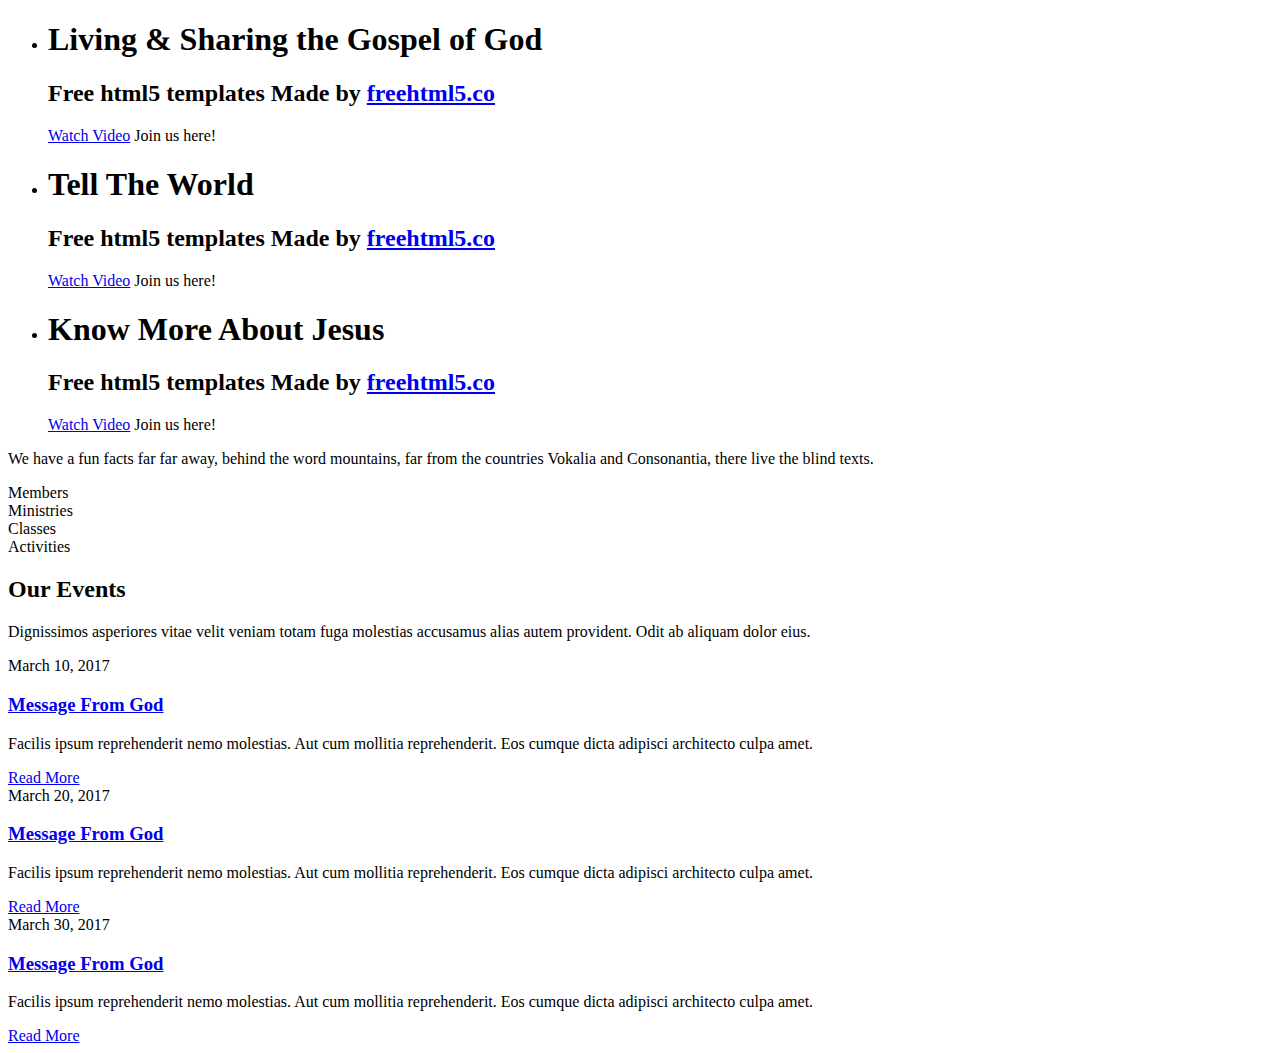
==== src/main/resources/templates/index.html @ 453fdbf7 "[add] 인덱스 페이지 생성" ====
<!DOCTYPE HTML>
<html xmlns:th="http://www.thymeleaf.org">
	<head>
	<meta charset="utf-8">
	<meta http-equiv="X-UA-Compatible" content="IE=edge">
	<title>Church &mdash; Free Website Template, Free HTML5 Template by freehtml5.co</title>
	<meta name="viewport" content="width=device-width, initial-scale=1">
	<meta name="description" content="Free HTML5 Website Template by freehtml5.co" />
	<meta name="keywords" content="free website templates, free html5, free template, free bootstrap, free website template, html5, css3, mobile first, responsive" />
	<meta name="author" content="freehtml5.co" />

	<!-- 
	//////////////////////////////////////////////////////

	FREE HTML5 TEMPLATE 
	DESIGNED & DEVELOPED by FreeHTML5.co
		
	Website: 		http://freehtml5.co/
	Email: 			info@freehtml5.co
	Twitter: 		http://twitter.com/fh5co
	Facebook: 		https://www.facebook.com/fh5co

	//////////////////////////////////////////////////////
	 -->

  	<!-- Facebook and Twitter integration -->
	<meta property="og:title" content=""/>
	<meta property="og:image" content=""/>
	<meta property="og:url" content=""/>
	<meta property="og:site_name" content=""/>
	<meta property="og:description" content=""/>
	<meta name="twitter:title" content="" />
	<meta name="twitter:image" content="" />
	<meta name="twitter:url" content="" />
	<meta name="twitter:card" content="" />

	<link href="https://fonts.googleapis.com/css?family=Source+Sans+Pro:400,600,700" rel="stylesheet">
	<link href="https://fonts.googleapis.com/css?family=Libre+Baskerville:400,400i,700" rel="stylesheet"
	>
	
	<!-- Animate.css -->
	<link rel="stylesheet" href="css/animate.css">
	<!-- Icomoon Icon Fonts-->
	<link rel="stylesheet" href="css/icomoon.css">
	<!-- Bootstrap  -->
	<link rel="stylesheet" href="css/bootstrap.css">

	<!-- Magnific Popup -->
	<link rel="stylesheet" href="css/magnific-popup.css">

	<!-- Flexslider  -->
	<link rel="stylesheet" href="css/flexslider.css">

	<!-- Owl Carousel  -->
	<link rel="stylesheet" href="css/owl.carousel.min.css">
	<link rel="stylesheet" href="css/owl.theme.default.min.css">

	<!-- Theme style  -->
	<link rel="stylesheet" href="css/style.css">

	<!-- Modernizr JS -->
	<script src="js/modernizr-2.6.2.min.js"></script>
	<!-- FOR IE9 below -->
	<!--[if lt IE 9]>
	<script src="js/respond.min.js"></script>
	<![endif]-->

	</head>
	<body>
		
	<div class="fh5co-loader"></div>
	

    <!-- 페이지 div 시작@@@@@@@@@@@@@@@@@@@@@@@@@@ -->
	<div id="page">



     <!-- 메뉴바 시작 @@@@@@@@@@@@@@@@@@@@@@@@     -->
	<nav class="fh5co-nav" role="navigation" th:replace="fragments/common :: menu">		
	</nav>
    <!-- 메뉴바 끝 @@@@@@@@@@@@@@@@@@@@@@@@     -->




    <!-- 본문 컨테이너 시작 @@@@@@@@@@@@@@@@@@@@@@@@@@ -->
	<div class="container-wrap">


        <!-- 슬라이드바 시작 @@@@@@@@@@@@@@@@@@@@@@@@@@@@@@ -->
		<aside id="fh5co-hero">
			<div class="flexslider">
				<ul class="slides">
			   	<li style="background-image: url(images/img_bg_1.jpg);">
			   		<div class="overlay"></div>
			   		<div class="container-fluid">
			   			<div class="row">
				   			<div class="col-md-6 col-md-offset-3 text-center">
				   				<div class="slider-text">
					   				<div class="slider-text-inner">
					   					<h1>Living &amp; Sharing the Gospel of God</h1>
											<h2>Free html5 templates Made by <a href="http://freehtml5.co/" target="_blank">freehtml5.co</a></h2>
											<p><a class="btn btn-primary btn-demo popup-vimeo" href="https://vimeo.com/channels/staffpicks/93951774"> <i class="icon-play4"></i> Watch Video</a> <a class="btn btn-primary btn-learn">Join us here! <i class="icon-arrow-right3"></i></a></p>
					   				</div>
				   				</div>
				   			</div>
				   		</div>
			   		</div>
			   	</li>
			   	<li style="background-image: url(images/img_bg_2.jpg);">
			   		<div class="overlay"></div>
			   		<div class="container-fluid">
			   			<div class="row">
				   			<div class="col-md-6 col-md-offset-3 text-center">
				   				<div class="slider-text">
					   				<div class="slider-text-inner">
					   					<h1>Tell The World</h1>
											<h2>Free html5 templates Made by <a href="http://freehtml5.co/" target="_blank">freehtml5.co</a></h2>
											<p><a class="btn btn-primary btn-demo popup-vimeo" href="https://vimeo.com/channels/staffpicks/93951774"> <i class="icon-play4"></i> Watch Video</a> <a class="btn btn-primary btn-learn">Join us here! <i class="icon-arrow-right3"></i></a></p>
					   				</div>
					   			</div>
				   			</div>
				   		</div>
			   		</div>
			   	</li>
			   	<li style="background-image: url(images/img_bg_3.jpg);">
			   		<div class="overlay"></div>
			   		<div class="container-fluids">
			   			<div class="row">
				   			<div class="col-md-6 col-md-offset-3 text-center">
				   				<div class="slider-text">
					   				<div class="slider-text-inner text-center">
					   					<h1>Know More About Jesus</h1>
											<h2>Free html5 templates Made by <a href="http://freehtml5.co/" target="_blank">freehtml5.co</a></h2>
											<p><a class="btn btn-primary btn-demo popup-vimeo" href="https://vimeo.com/channels/staffpicks/93951774"> <i class="icon-play4"></i> Watch Video</a> <a class="btn btn-primary btn-learn">Join us here! <i class="icon-arrow-right3"></i></a></p>
					   				</div>
					   			</div>
				   			</div>
				   		</div>
			   		</div>
			   	</li>
			  	</ul>
		  	</div>
		</aside>
		<!-- 슬라이드바 끝 @@@@@@@@@@@@@@@@@@@@@@@@@@@@@@ -->




        <!-- 카운터 시작@@@@@@@@@@@@@@@@@@@@@@@@@@@@@@@@@@@@@@ -->
		<div id="fh5co-counter" class="fh5co-counters">
			<div class="row">
				<div class="col-md-6 col-md-offset-3 text-center animate-box">
					<p>We have a fun facts far far away, behind the word mountains, far from the countries Vokalia and Consonantia, there live the blind texts.</p>
					</div>
			</div>
			<div class="row animate-box">
				<div class="col-md-8 col-md-offset-2">
					<div class="row">
						<div class="col-md-3 col-sm-6 col-xs-6 text-center">
							<span class="fh5co-counter js-counter" data-from="0" data-to="9452" data-speed="5000" data-refresh-interval="50"></span>
							<span class="fh5co-counter-label">Members</span>
						</div>
						<div class="col-md-3 col-sm-6 col-xs-6 text-center">
							<span class="fh5co-counter js-counter" data-from="0" data-to="214" data-speed="5000" data-refresh-interval="50"></span>
							<span class="fh5co-counter-label">Ministries</span>
						</div>
						<div class="clearfix visible-sm-block visible-xs-block"></div>
						<div class="col-md-3 col-sm-6 col-xs-6 text-center">
							<span class="fh5co-counter js-counter" data-from="0" data-to="433" data-speed="5000" data-refresh-interval="50"></span>
							<span class="fh5co-counter-label">Classes</span>
						</div>
						<div class="col-md-3 col-sm-6 col-xs-6 text-center">
							<span class="fh5co-counter js-counter" data-from="0" data-to="512" data-speed="5000" data-refresh-interval="50"></span>
							<span class="fh5co-counter-label">Activities</span>
						</div>
					</div>
				</div>
			</div>
		</div>
		<!-- 카운터 끝@@@@@@@@@@@@@@@@@@@@@@@@@@@@@@@@@@@@@@ -->





		<!-- 우리 이벤트 시작 @@@@@@@@@@@@@@@@@@@@@@@@@@@@@@@ -->
		<div id="fh5co-events">
			<div class="row animate-box">
				<div class="col-md-6 col-md-offset-3 text-center fh5co-heading">
					<h2>Our Events</h2>
					<p>Dignissimos asperiores vitae velit veniam totam fuga molestias accusamus alias autem provident. Odit ab aliquam dolor eius.</p>
				</div>
			</div>
			<div class="row">
				<div class="col-md-4 animate-box">
					<div class="events-entry">
						<span class="date">March 10, 2017</span>
						<h3><a href="#">Message From God</a></h3>
						<p>Facilis ipsum reprehenderit nemo molestias. Aut cum mollitia reprehenderit. Eos cumque dicta adipisci architecto culpa amet.</p>
						<a href="#">Read More <i class="icon-arrow-right3"></i></a>
					</div>
				</div>
				<div class="col-md-4 animate-box">
					<div class="events-entry">
						<span class="date">March 20, 2017</span>
						<h3><a href="#">Message From God</a></h3>
						<p>Facilis ipsum reprehenderit nemo molestias. Aut cum mollitia reprehenderit. Eos cumque dicta adipisci architecto culpa amet.</p>
						<a href="#">Read More <i class="icon-arrow-right3"></i></a>
					</div>
				</div>
				<div class="col-md-4 animate-box">
					<div class="events-entry">
						<span class="date">March 30, 2017</span>
						<h3><a href="#">Message From God</a></h3>
						<p>Facilis ipsum reprehenderit nemo molestias. Aut cum mollitia reprehenderit. Eos cumque dicta adipisci architecto culpa amet.</p>
						<a href="#">Read More <i class="icon-arrow-right3"></i></a>
					</div>
				</div>
			</div>
		</div> 
		<!-- 우리 이벤트 끝@@@@@@@@@@@@@@@@@@@@@@@@@@@@@@@ -->


	</div>
    <!-- 본문 컨테이너 끝 @@@@@@@@@@@@@@@@@@@@@@@@@@ -->



    <!-- 푸터 컨테이너 시작@@@@@@@@@@@@@@@@@@@@@@@@@@@ -->
	<div class="container-wrap" th:replace="fragments/common :: footer">
	</div><!-- END container-wrap -->
    <!-- 푸터 컨테이너 끝@@@@@@@@@@@@@@@@@@@@@@@@@@@ -->



	</div> 
    <!-- 페이지 div 끝@@@@@@@@@@@@@@@@@@@@@@@@@@ -->




	<div class="gototop js-top">
		<a href="#" class="js-gotop"><i class="icon-arrow-up2"></i></a>
	</div>
	
	<!-- jQuery -->
	<script src="js/jquery.min.js"></script>
	<!-- jQuery Easing -->
	<script src="js/jquery.easing.1.3.js"></script>
	<!-- Bootstrap -->
	<script src="js/bootstrap.min.js"></script>
	<!-- Waypoints -->
	<script src="js/jquery.waypoints.min.js"></script>
	<!-- Flexslider -->
	<script src="js/jquery.flexslider-min.js"></script>
	<!-- Carousel -->
	<script src="js/owl.carousel.min.js"></script>
	<!-- Magnific Popup -->
	<script src="js/jquery.magnific-popup.min.js"></script>
	<script src="js/magnific-popup-options.js"></script>
	<!-- Counters -->
	<script src="js/jquery.countTo.js"></script>
	<!-- Main -->
	<script src="js/main.js"></script>

	</body>
</html>
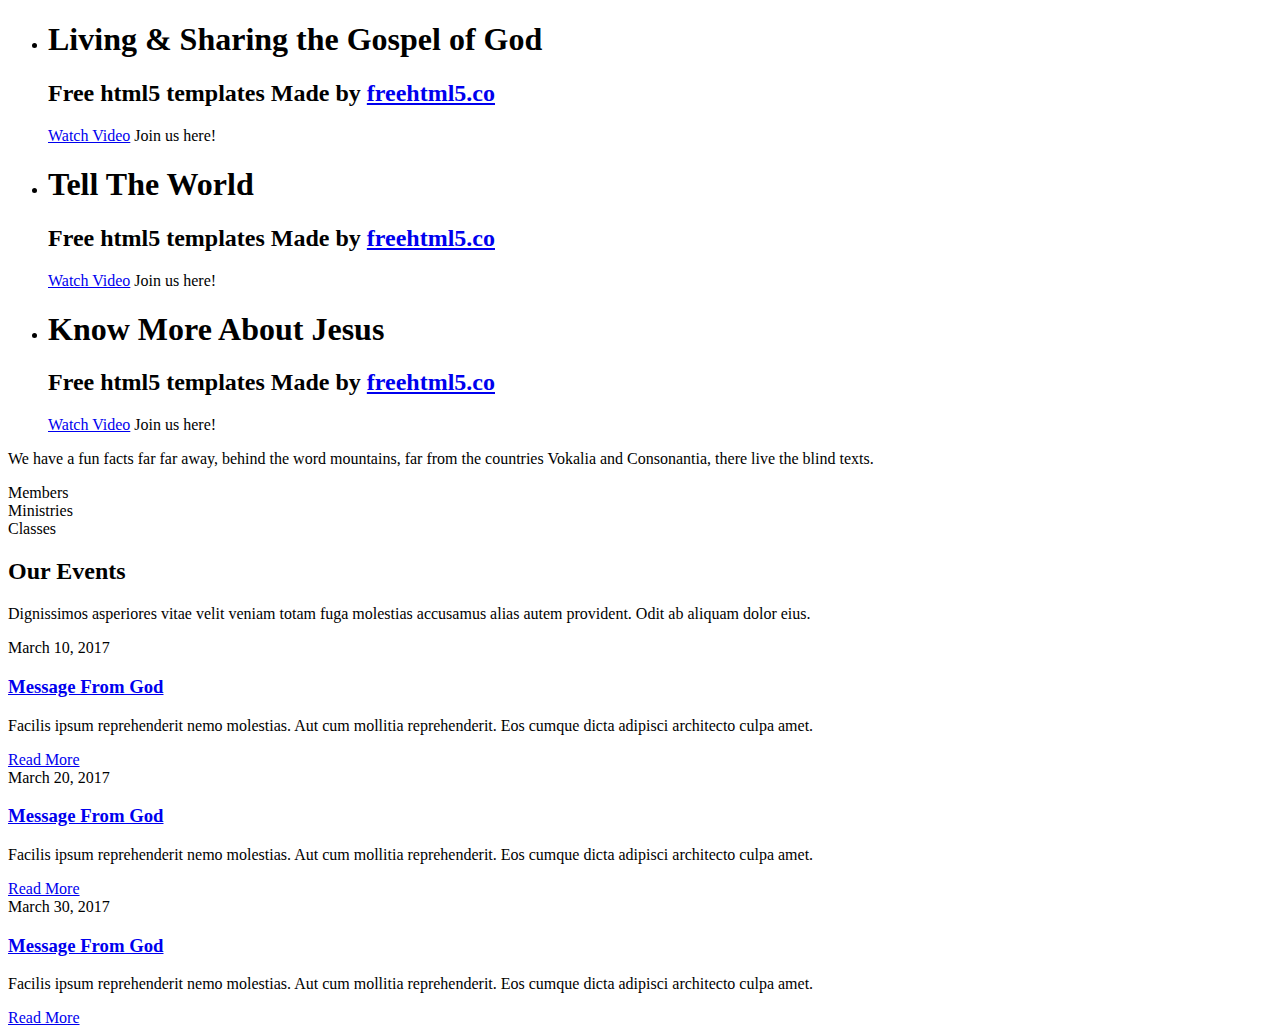
==== commit 5229478f: "[add] 메뉴 활성 및 비활성" ====
--- a/src/main/resources/templates/index.html
+++ b/src/main/resources/templates/index.html
@@ -3,7 +3,7 @@
 	<head>
 	<meta charset="utf-8">
 	<meta http-equiv="X-UA-Compatible" content="IE=edge">
-	<title>Church &mdash; Free Website Template, Free HTML5 Template by freehtml5.co</title>
+	<title>DDD &mdash; Dear Diary :D</title>
 	<meta name="viewport" content="width=device-width, initial-scale=1">
 	<meta name="description" content="Free HTML5 Website Template by freehtml5.co" />
 	<meta name="keywords" content="free website templates, free html5, free template, free bootstrap, free website template, html5, css3, mobile first, responsive" />
@@ -77,7 +77,7 @@
 
 
      <!-- 메뉴바 시작 @@@@@@@@@@@@@@@@@@@@@@@@     -->
-	<nav class="fh5co-nav" role="navigation" th:replace="fragments/common :: menu">		
+	<nav class="fh5co-nav" role="navigation" th:replace="fragments/common :: menu('home')">		
 	</nav>
     <!-- 메뉴바 끝 @@@@@@@@@@@@@@@@@@@@@@@@     -->
 
@@ -158,22 +158,18 @@
 			<div class="row animate-box">
 				<div class="col-md-8 col-md-offset-2">
 					<div class="row">
-						<div class="col-md-3 col-sm-6 col-xs-6 text-center">
+						<div class="col-md-4 col-sm-6 col-xs-6 text-center">
 							<span class="fh5co-counter js-counter" data-from="0" data-to="9452" data-speed="5000" data-refresh-interval="50"></span>
 							<span class="fh5co-counter-label">Members</span>
 						</div>
-						<div class="col-md-3 col-sm-6 col-xs-6 text-center">
+						<div class="col-md-4 col-sm-6 col-xs-6 text-center">
 							<span class="fh5co-counter js-counter" data-from="0" data-to="214" data-speed="5000" data-refresh-interval="50"></span>
 							<span class="fh5co-counter-label">Ministries</span>
 						</div>
 						<div class="clearfix visible-sm-block visible-xs-block"></div>
-						<div class="col-md-3 col-sm-6 col-xs-6 text-center">
+						<div class="col-md-4 col-sm-6 col-xs-6 text-center">
 							<span class="fh5co-counter js-counter" data-from="0" data-to="433" data-speed="5000" data-refresh-interval="50"></span>
 							<span class="fh5co-counter-label">Classes</span>
-						</div>
-						<div class="col-md-3 col-sm-6 col-xs-6 text-center">
-							<span class="fh5co-counter js-counter" data-from="0" data-to="512" data-speed="5000" data-refresh-interval="50"></span>
-							<span class="fh5co-counter-label">Activities</span>
 						</div>
 					</div>
 				</div>
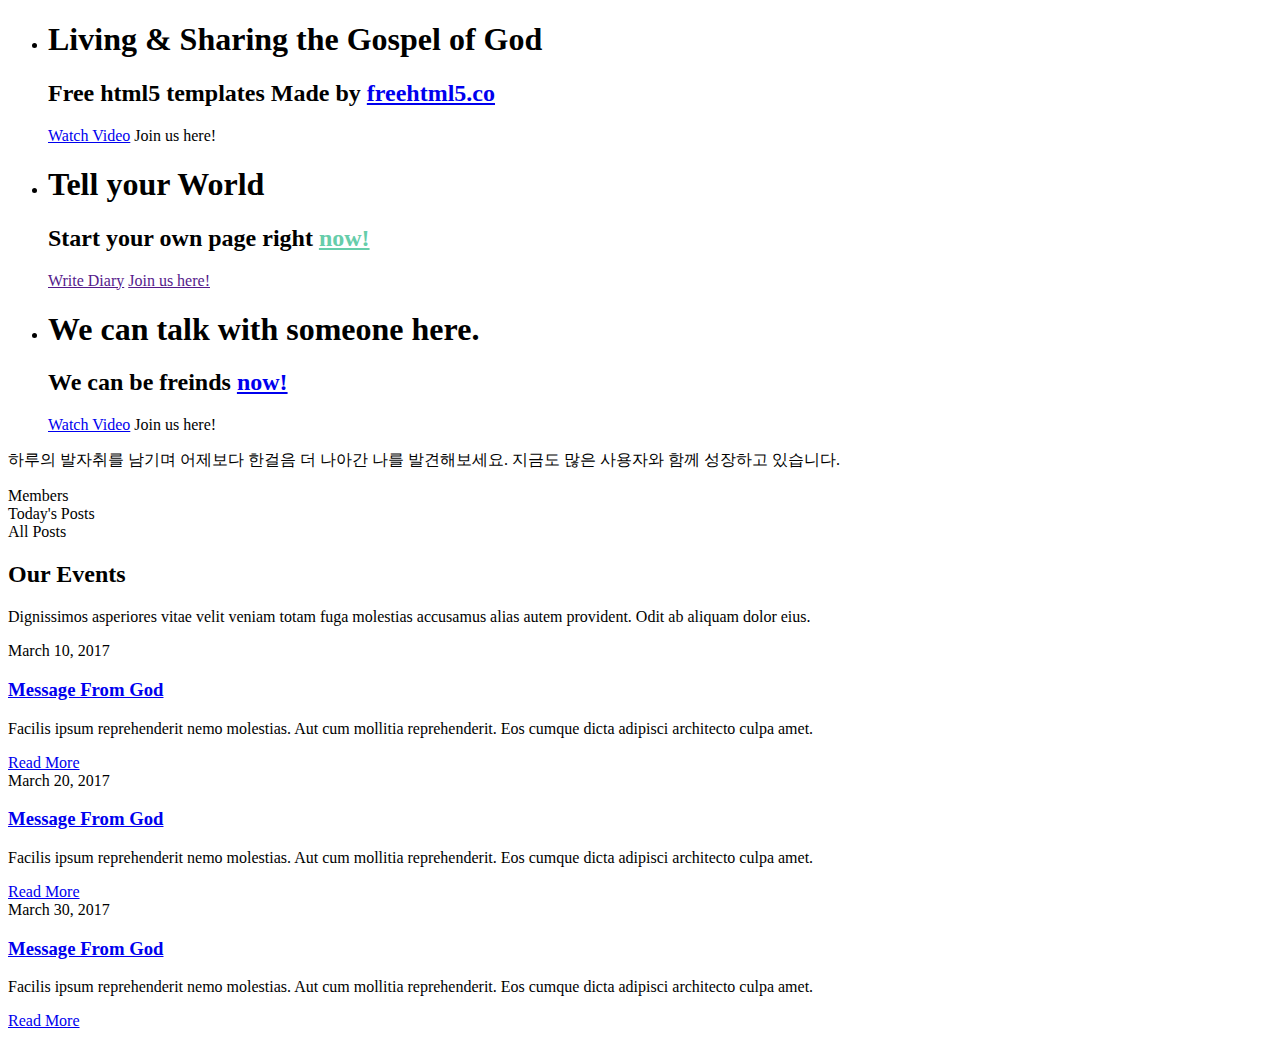
==== commit b214bf02: "[add] form Validation" ====
--- a/src/main/resources/templates/index.html
+++ b/src/main/resources/templates/index.html
@@ -77,7 +77,7 @@
 
 
      <!-- 메뉴바 시작 @@@@@@@@@@@@@@@@@@@@@@@@     -->
-	<nav class="fh5co-nav" role="navigation" th:replace="fragments/common :: menu('home')">		
+	<nav class="fh5co-nav" role="navigation" th:replace="fragments/common :: menu(home)">		
 	</nav>
     <!-- 메뉴바 끝 @@@@@@@@@@@@@@@@@@@@@@@@     -->
 
@@ -115,9 +115,9 @@
 				   			<div class="col-md-6 col-md-offset-3 text-center">
 				   				<div class="slider-text">
 					   				<div class="slider-text-inner">
-					   					<h1>Tell The World</h1>
-											<h2>Free html5 templates Made by <a href="http://freehtml5.co/" target="_blank">freehtml5.co</a></h2>
-											<p><a class="btn btn-primary btn-demo popup-vimeo" href="https://vimeo.com/channels/staffpicks/93951774"> <i class="icon-play4"></i> Watch Video</a> <a class="btn btn-primary btn-learn">Join us here! <i class="icon-arrow-right3"></i></a></p>
+					   					<h1>Tell your World</h1>
+											<h2>Start your own page right <a style="color: mediumaquamarine;" href="" th:href="@{/board/form}" target="_blank">now!</a></h2>
+											<p><a class="btn btn-primary btn-demo popup-vimeo" href="" th:href="@{/board/form}"> <i class="icon-play4"></i> Write Diary</a> <a class="btn btn-primary btn-learn" href="" >Join us here! <i class="icon-arrow-right3"></i></a></p>
 					   				</div>
 					   			</div>
 				   			</div>
@@ -131,8 +131,8 @@
 				   			<div class="col-md-6 col-md-offset-3 text-center">
 				   				<div class="slider-text">
 					   				<div class="slider-text-inner text-center">
-					   					<h1>Know More About Jesus</h1>
-											<h2>Free html5 templates Made by <a href="http://freehtml5.co/" target="_blank">freehtml5.co</a></h2>
+					   					<h1>We can talk with someone here.</h1>
+											<h2>We can be freinds <a href="http://freehtml5.co/" th:href="@{/board/form}" target="_blank">now!</a></h2>
 											<p><a class="btn btn-primary btn-demo popup-vimeo" href="https://vimeo.com/channels/staffpicks/93951774"> <i class="icon-play4"></i> Watch Video</a> <a class="btn btn-primary btn-learn">Join us here! <i class="icon-arrow-right3"></i></a></p>
 					   				</div>
 					   			</div>
@@ -152,7 +152,7 @@
 		<div id="fh5co-counter" class="fh5co-counters">
 			<div class="row">
 				<div class="col-md-6 col-md-offset-3 text-center animate-box">
-					<p>We have a fun facts far far away, behind the word mountains, far from the countries Vokalia and Consonantia, there live the blind texts.</p>
+					<p> 하루의 발자취를 남기며 어제보다 한걸음 더 나아간 나를 발견해보세요. 지금도 많은 사용자와 함께 성장하고 있습니다.</p>
 					</div>
 			</div>
 			<div class="row animate-box">
@@ -164,12 +164,12 @@
 						</div>
 						<div class="col-md-4 col-sm-6 col-xs-6 text-center">
 							<span class="fh5co-counter js-counter" data-from="0" data-to="214" data-speed="5000" data-refresh-interval="50"></span>
-							<span class="fh5co-counter-label">Ministries</span>
+							<span class="fh5co-counter-label">Today's Posts</span>
 						</div>
 						<div class="clearfix visible-sm-block visible-xs-block"></div>
 						<div class="col-md-4 col-sm-6 col-xs-6 text-center">
 							<span class="fh5co-counter js-counter" data-from="0" data-to="433" data-speed="5000" data-refresh-interval="50"></span>
-							<span class="fh5co-counter-label">Classes</span>
+							<span class="fh5co-counter-label">All Posts</span>
 						</div>
 					</div>
 				</div>
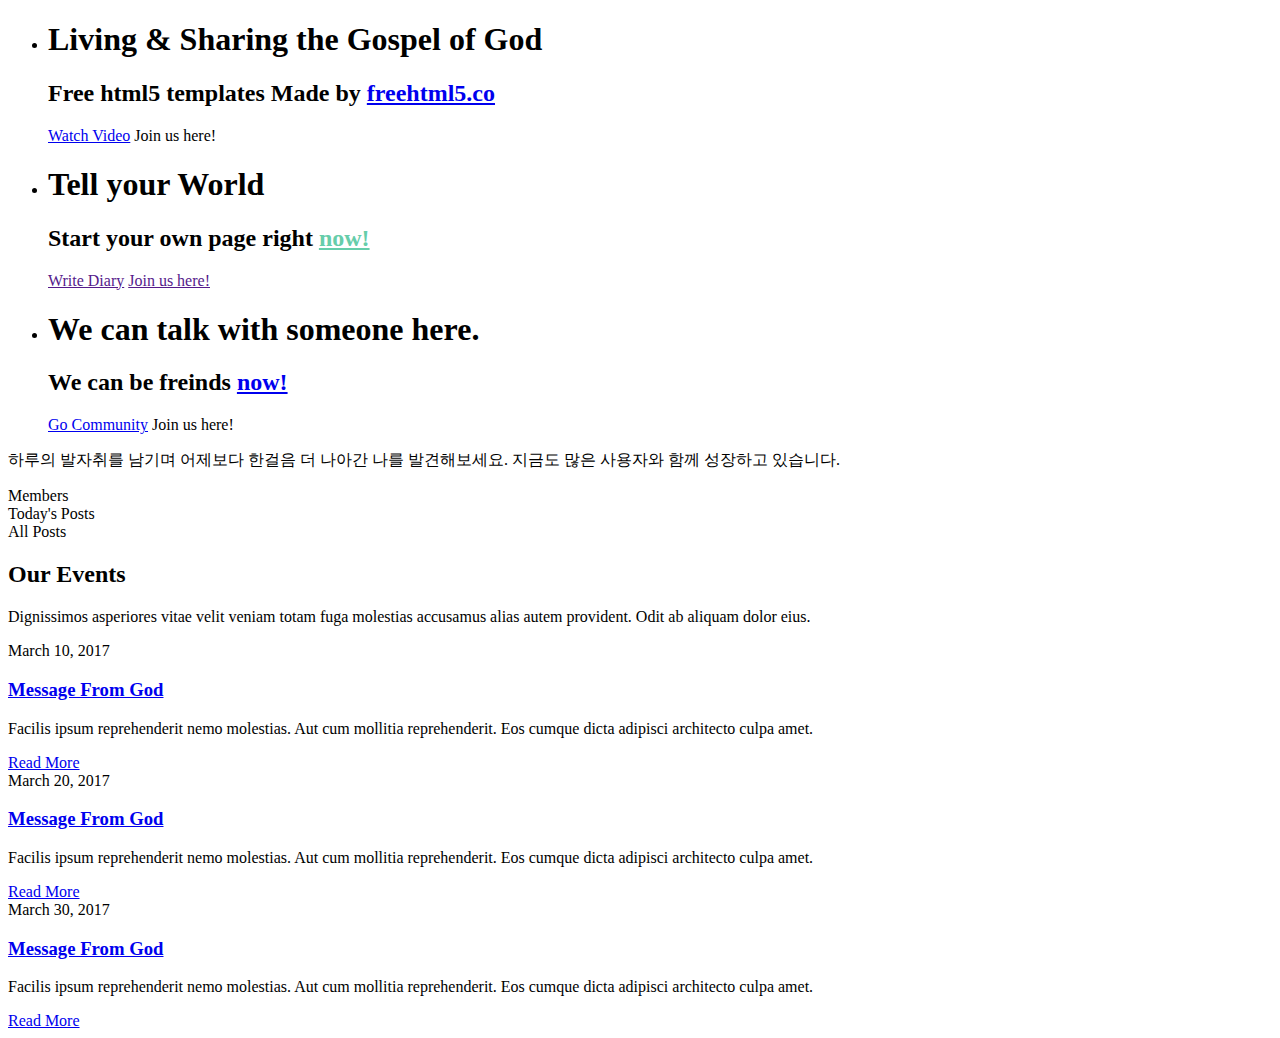
==== commit 82f84a6d: "[add] 로그인 - 권한에 따른 처리, 회원가입" ====
--- a/src/main/resources/templates/index.html
+++ b/src/main/resources/templates/index.html
@@ -101,7 +101,7 @@
 					   				<div class="slider-text-inner">
 					   					<h1>Living &amp; Sharing the Gospel of God</h1>
 											<h2>Free html5 templates Made by <a href="http://freehtml5.co/" target="_blank">freehtml5.co</a></h2>
-											<p><a class="btn btn-primary btn-demo popup-vimeo" href="https://vimeo.com/channels/staffpicks/93951774"> <i class="icon-play4"></i> Watch Video</a> <a class="btn btn-primary btn-learn">Join us here! <i class="icon-arrow-right3"></i></a></p>
+											<p><a class="btn btn-primary btn-demo popup-vimeo" href="https://vimeo.com/channels/staffpicks/93951774"> <i class="icon-play4"></i> Watch Video</a> <a class="btn btn-primary btn-learn" th:href="@{/account/register}">Join us here! <i class="icon-arrow-right3"></i></a></p>
 					   				</div>
 				   				</div>
 				   			</div>
@@ -117,7 +117,7 @@
 					   				<div class="slider-text-inner">
 					   					<h1>Tell your World</h1>
 											<h2>Start your own page right <a style="color: mediumaquamarine;" href="" th:href="@{/board/form}" target="_blank">now!</a></h2>
-											<p><a class="btn btn-primary btn-demo popup-vimeo" href="" th:href="@{/board/form}"> <i class="icon-play4"></i> Write Diary</a> <a class="btn btn-primary btn-learn" href="" >Join us here! <i class="icon-arrow-right3"></i></a></p>
+											<p><a class="btn btn-primary btn-demo" href="" th:href="@{/board/form}">Write Diary</a> <a class="btn btn-primary btn-learn" href="" th:href="@{/account/register}" >Join us here! <i class="icon-arrow-right3"></i></a></p>
 					   				</div>
 					   			</div>
 				   			</div>
@@ -133,7 +133,7 @@
 					   				<div class="slider-text-inner text-center">
 					   					<h1>We can talk with someone here.</h1>
 											<h2>We can be freinds <a href="http://freehtml5.co/" th:href="@{/board/form}" target="_blank">now!</a></h2>
-											<p><a class="btn btn-primary btn-demo popup-vimeo" href="https://vimeo.com/channels/staffpicks/93951774"> <i class="icon-play4"></i> Watch Video</a> <a class="btn btn-primary btn-learn">Join us here! <i class="icon-arrow-right3"></i></a></p>
+											<p><a class="btn btn-primary btn-demo" th:href="@{/board/form}" href="https://vimeo.com/channels/staffpicks/93951774">Go Community</a> <a class="btn btn-primary btn-learn" th:href="@{/account/register}">Join us here! <i class="icon-arrow-right3"></i></a></p>
 					   				</div>
 					   			</div>
 				   			</div>
